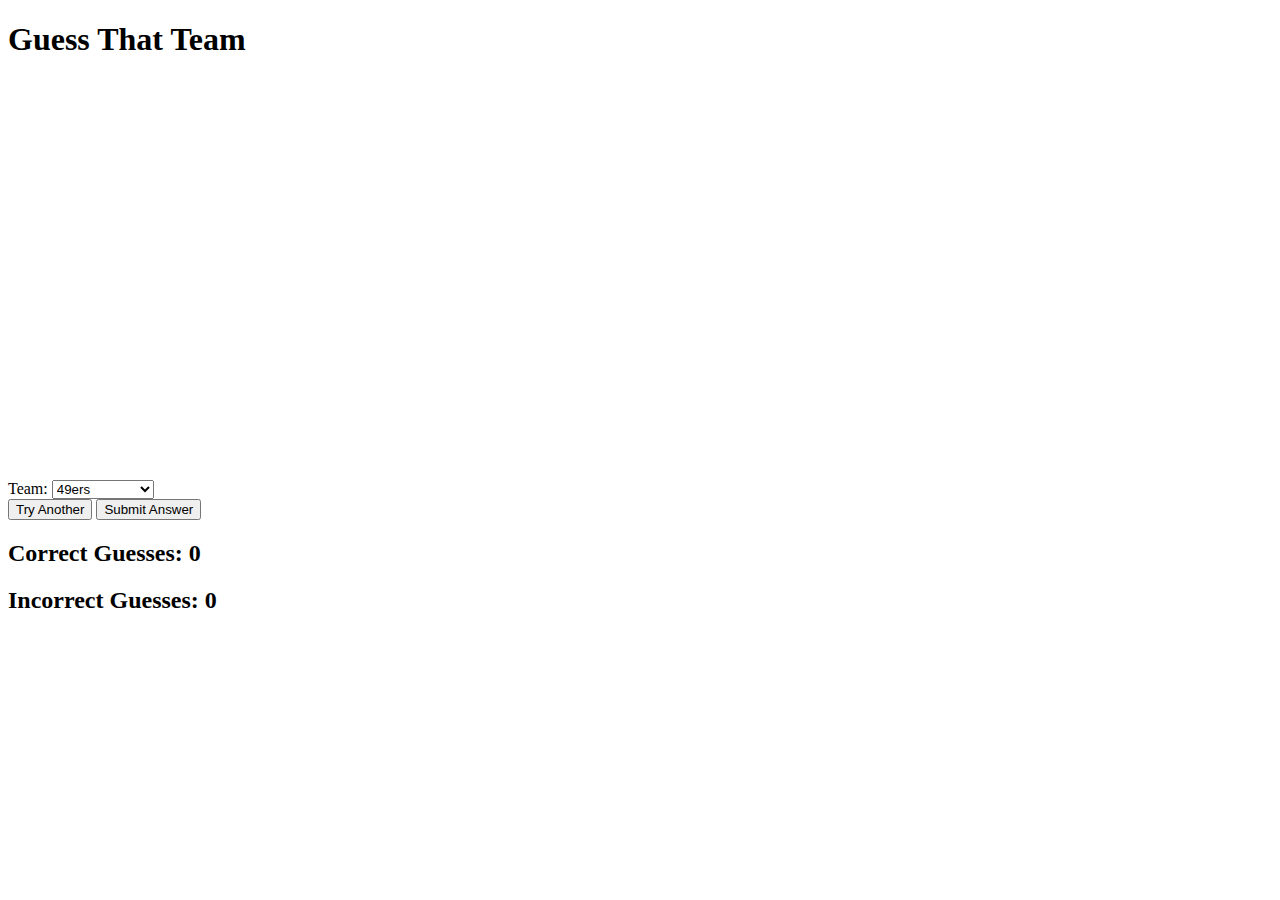
==== Guess That Team/index.html @ 1160523b "Update index.html" ====
<!DOCTYPE html>

<head>
    <link rel="stylesheet" href="https://cdn.jsdelivr.net/npm/bootstrap@4.5.3/dist/css/bootstrap.min.css"
        integrity="sha384-TX8t27EcRE3e/ihU7zmQxVncDAy5uIKz4rEkgIXeMed4M0jlfIDPvg6uqKI2xXr2" crossorigin="anonymous">
    <title>Guess That Team</title>
    <link rel="stylesheet" href="app.css">
    <meta name="viewport" content="width=device-width, initial-scale=1.0">


</head>

<body>
    <div class="container">
        <h1 class="text-center display-1">
            Guess That Team
        </h1>
    </div>

    <div class="card-group">
        <div id="card1" class="card" style="width: 18rem; height: 25rem;">
            <div class="card-body">
            </div>
        </div>

        <div id="card2" class="card" style="width: 18rem;">
            <div class="card-body">
            </div>
        </div>

        <div id="card3" class="card" style="width: 18rem;">
            <div class="card-body">
            </div>
        </div>
    </div>

    <div id="submit" class="container text-center">
        <form>
            Team:
            <select class="form-select form-select-lg mb-3" name="team" id="mySelect">
                <option value="sf">49ers</option>
                <option value="chi">Bears</option>
                <option value="cin">Bengals</option>
                <option value="buf">Bills</option>
                <option value="den">Broncos</option>
                <option value="cle">Browns</option>
                <option value="tb">Buccaneers</option>
                <option value='arz'>Cardinals</option>
                <option value='lac'>Chargers</option>
                <option value='kc'>Chiefs</option>
                <option value='ind'>Colts</option>
                <option value='was'>Commanders</option>
                <option value='dal'>Cowboys</option>
                <option value="mia">Dolphins</option>
                <option value='phi'>Eagles</option>
                <option value='atl'>Falcons</option>
                <option value='nyg'>Giants</option>
                <option value='jac'>Jaguars</option>
                <option value='nyj'>Jets</option>
                <option value='det'>Lions</option>
                <option value='gb'>Packers</option>
                <option value='car'>Panthers</option>
                <option value='ne'>Patriots</option>
                <option value='lv'>Raiders</option>
                <option value='lar'>Rams</option>
                <option value='bal'>Ravens</option>
                <option value='no'>Saints</option>
                <option value='sea'>Seahawks</option>
                <option value='pit'>Steelers</option>
                <option value='hou'>Texans</option>
                <option value='ten'>Titans</option>
                <option value='min'>Vikings</option>
            </select>
        </form>
        <div id="userInput">
            <button id="tryAnother" class="btn-lg">Try Another</button>
            <button id="answer" class="btn-lg">Submit Answer</button>
            <h2>Correct Guesses: <span id="correctScore">0</span></h2>
            <h2>Incorrect Guesses: <span id="inCorrectScore">0</span></h2>
        </div>
    </div>

    <script src="script.js"></script>
</body>





</html>
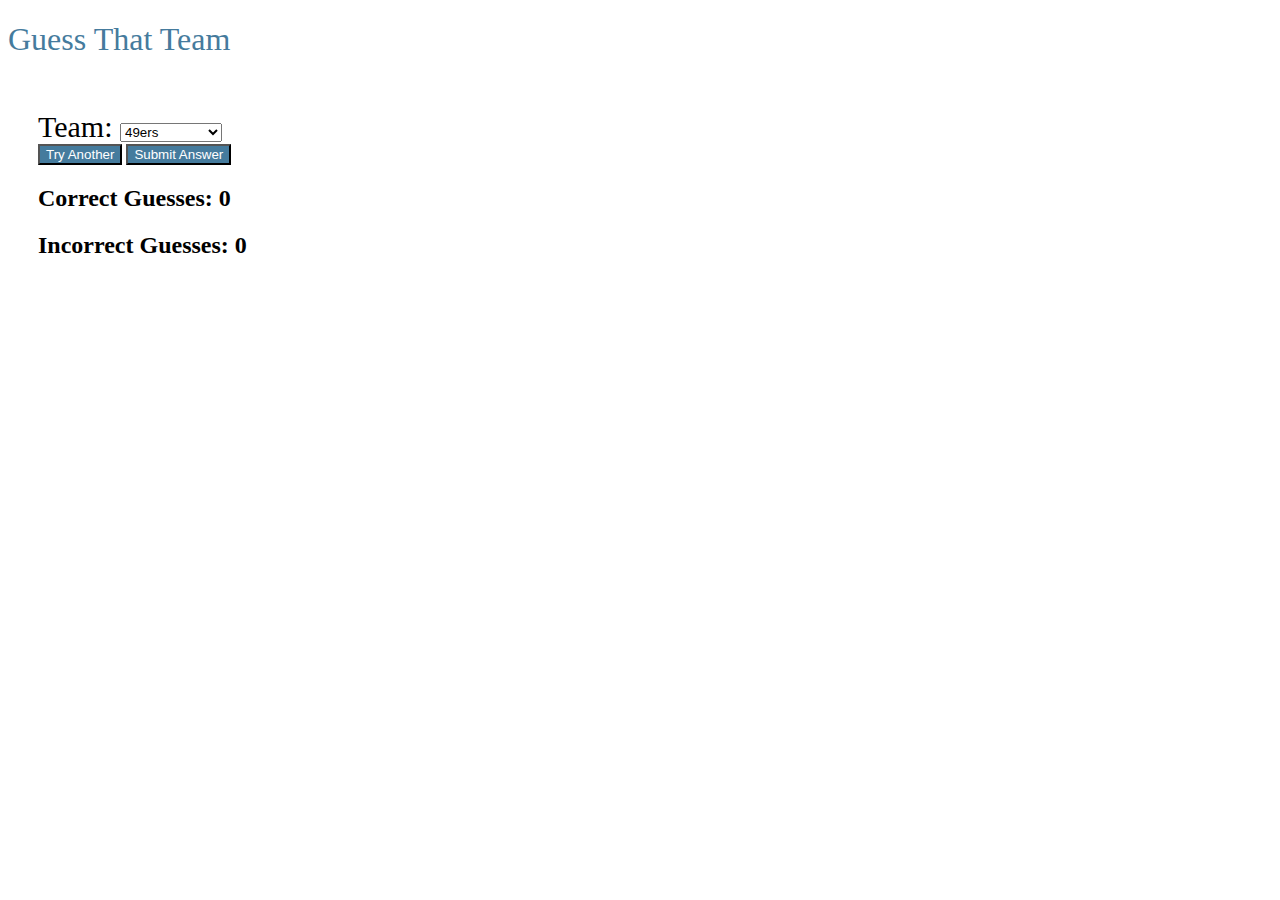
==== commit ef20c993: "Update index.html" ====
--- a/Guess That Team/index.html
+++ b/Guess That Team/index.html
@@ -18,7 +18,7 @@
     </div>
 
     <div class="card-group">
-        <div id="card1" class="card" style="width: 18rem; height: 25rem;">
+        <div id="card1" class="card" style="width: 18rem;">
             <div class="card-body">
             </div>
         </div>
--- a/Guess That Team/app.css
+++ b/Guess That Team/app.css
@@ -0,0 +1,51 @@
+h1 {
+    color: #457B9D;
+    font-family: Georgia, 'Times New Roman', Times, serif;
+    font-weight: 100;
+}
+
+#submit {
+    padding: 30px;
+}
+
+.card {
+    background-color: #FFFFFF;
+}
+
+form {
+    font-size: 30px;
+}
+
+
+body {
+    background-color: #FFFFFF;
+    display: block;
+}
+
+button {
+    background-color: #457B9D;
+    color: white;
+}
+
+@media (max-width: 578px) {
+
+    .display-1 {
+        font-size: 40px;
+        font-weight: 400;
+    }
+
+    button {
+        padding: 20px 42px;
+        font-size: 25px;
+    }
+
+    h2 {
+        font-size: 30px;
+    }
+
+    .card-group {
+        display: flex;
+        height: 230px;
+        width: auto;
+    }
+}
